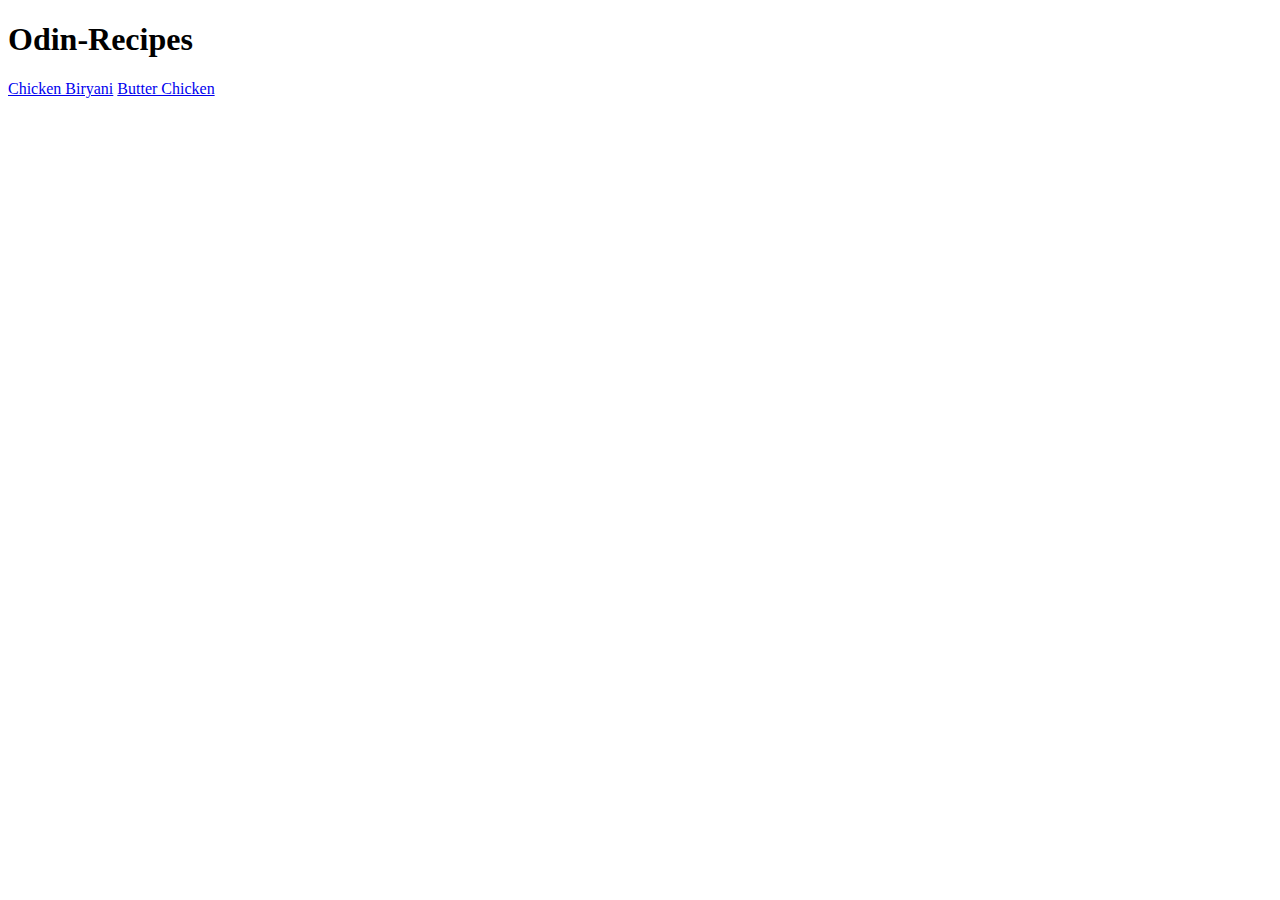
==== index.html @ b4b161cf "Added recipes" ====
<!DOCTYPE html>
<html lang="en">
<head>
    <meta charset="UTF-8">
    <meta name="viewport" content="width=device-width, initial-scale=1.0">
    <title>Document</title>
</head>
<body>
    <h1>Odin-Recipes</h1>

    <a href="./recipes/Biryani.html"> Chicken Biryani</a>
    <a href="./recipes/butterchicken.html">Butter Chicken</a>
</body>
</html>
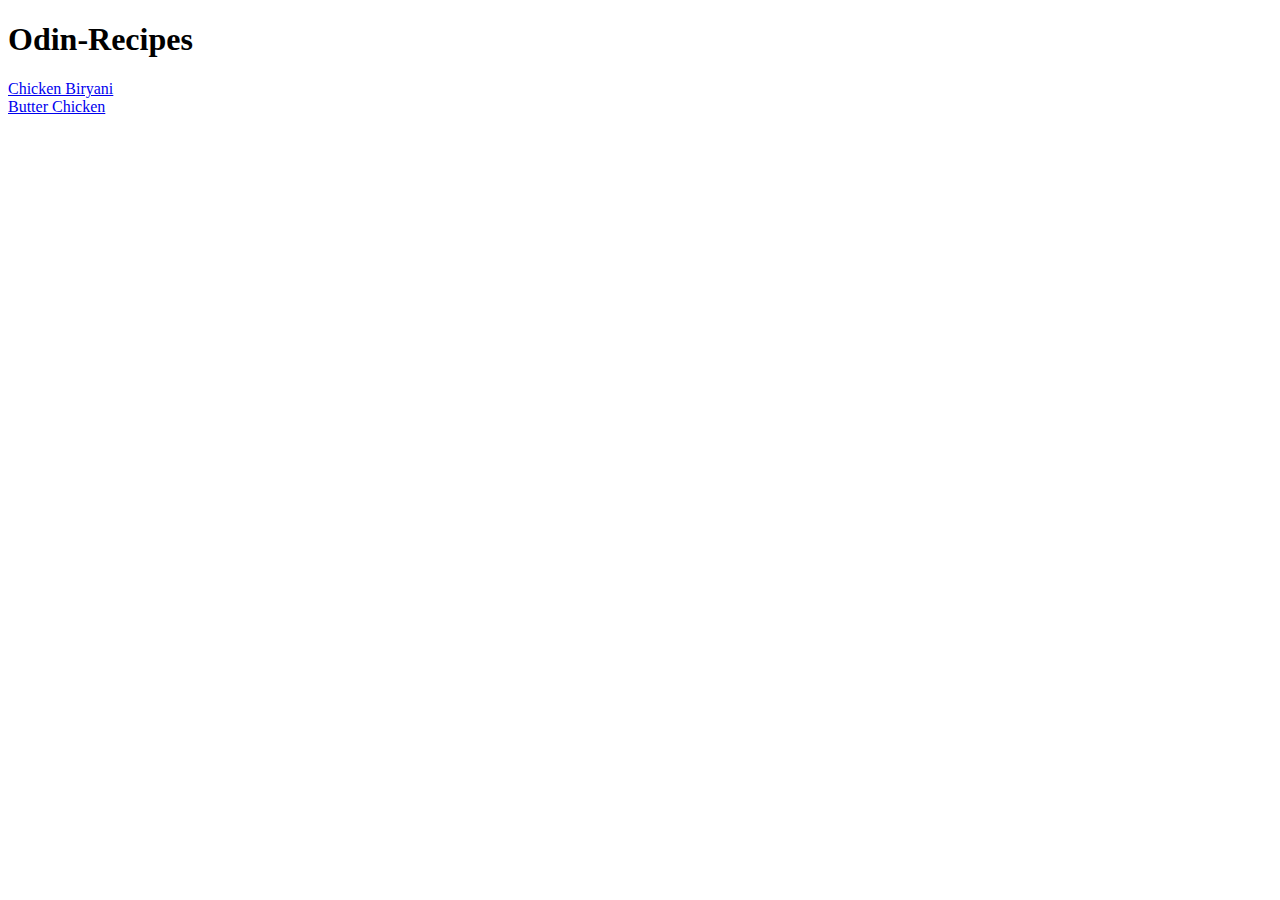
==== commit 37462e5c: "Fixed the breaking point" ====
--- a/index.html
+++ b/index.html
@@ -9,6 +9,7 @@
     <h1>Odin-Recipes</h1>
 
     <a href="./recipes/Biryani.html"> Chicken Biryani</a>
+    <br>
     <a href="./recipes/butterchicken.html">Butter Chicken</a>
 </body>
 </html>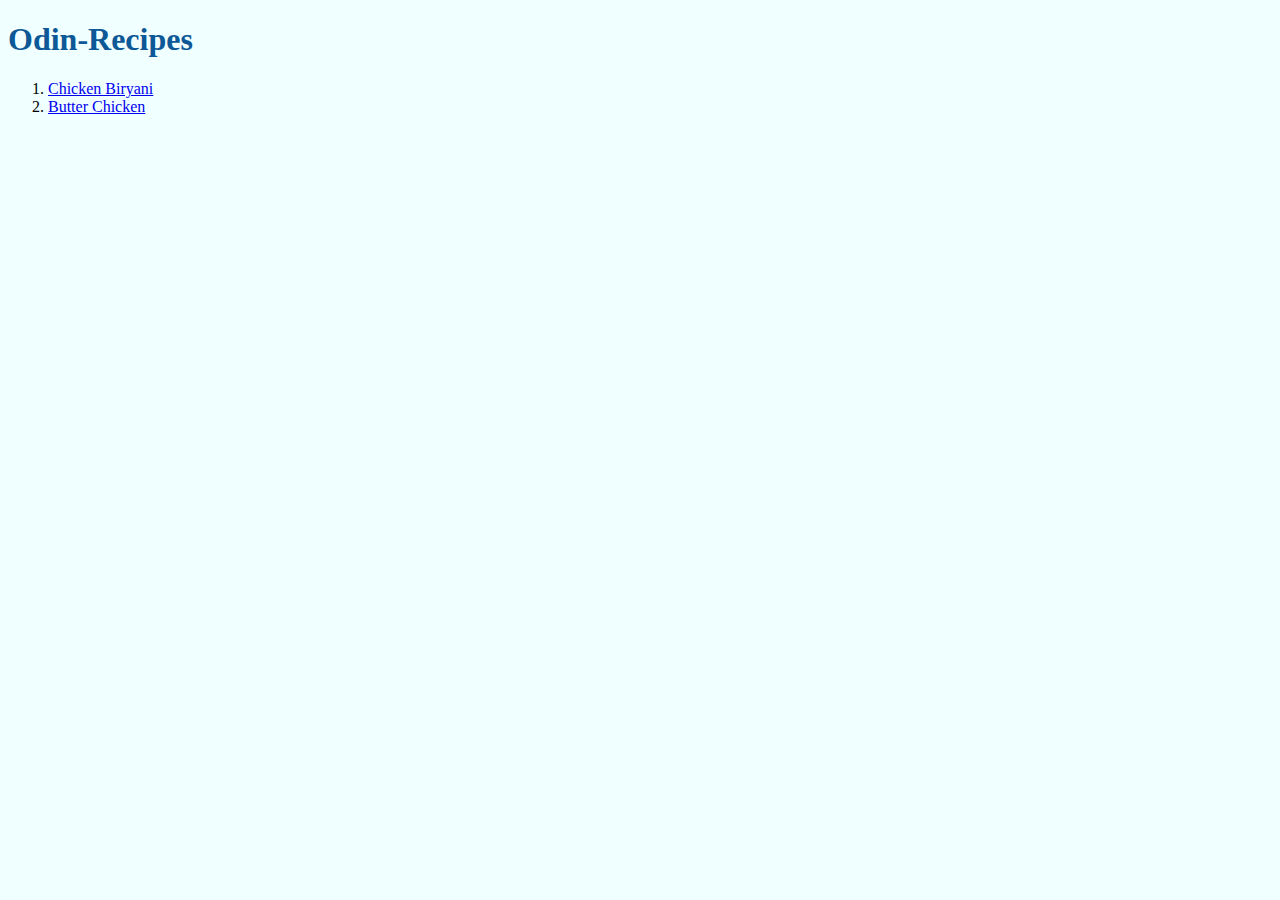
==== commit 11624430: "minor fixes done" ====
--- a/index.html
+++ b/index.html
@@ -4,12 +4,18 @@
     <meta charset="UTF-8">
     <meta name="viewport" content="width=device-width, initial-scale=1.0">
     <title>Document</title>
+    <link rel="stylesheet" href="../css/index.css">
 </head>
 <body>
     <h1>Odin-Recipes</h1>
 
-    <a href="./recipes/Biryani.html"> Chicken Biryani</a>
-    <br>
-    <a href="./recipes/butterchicken.html">Butter Chicken</a>
+    <ol>
+        <li><a href="./recipes/Biryani.html"> Chicken Biryani</a></li>
+        <li> <a href="./recipes/butterchicken.html">Butter Chicken</a></li>
+    </ol>
+
+    
+   
+   
 </body>
 </html>--- a/css/index.css
+++ b/css/index.css
@@ -0,0 +1,24 @@
+body{
+
+    font-family: 'Times New Roman', Times, serif;
+    background-color: azure;
+}
+
+#butter-chicken {
+
+    height: 200;
+    width: 300;
+}
+
+h1,h3{
+    color:rgb(13, 88, 150);
+    
+    
+}
+.heading-2{
+
+    font-weight: bold;
+}
+ol a{
+    font-family: Monaco;
+}